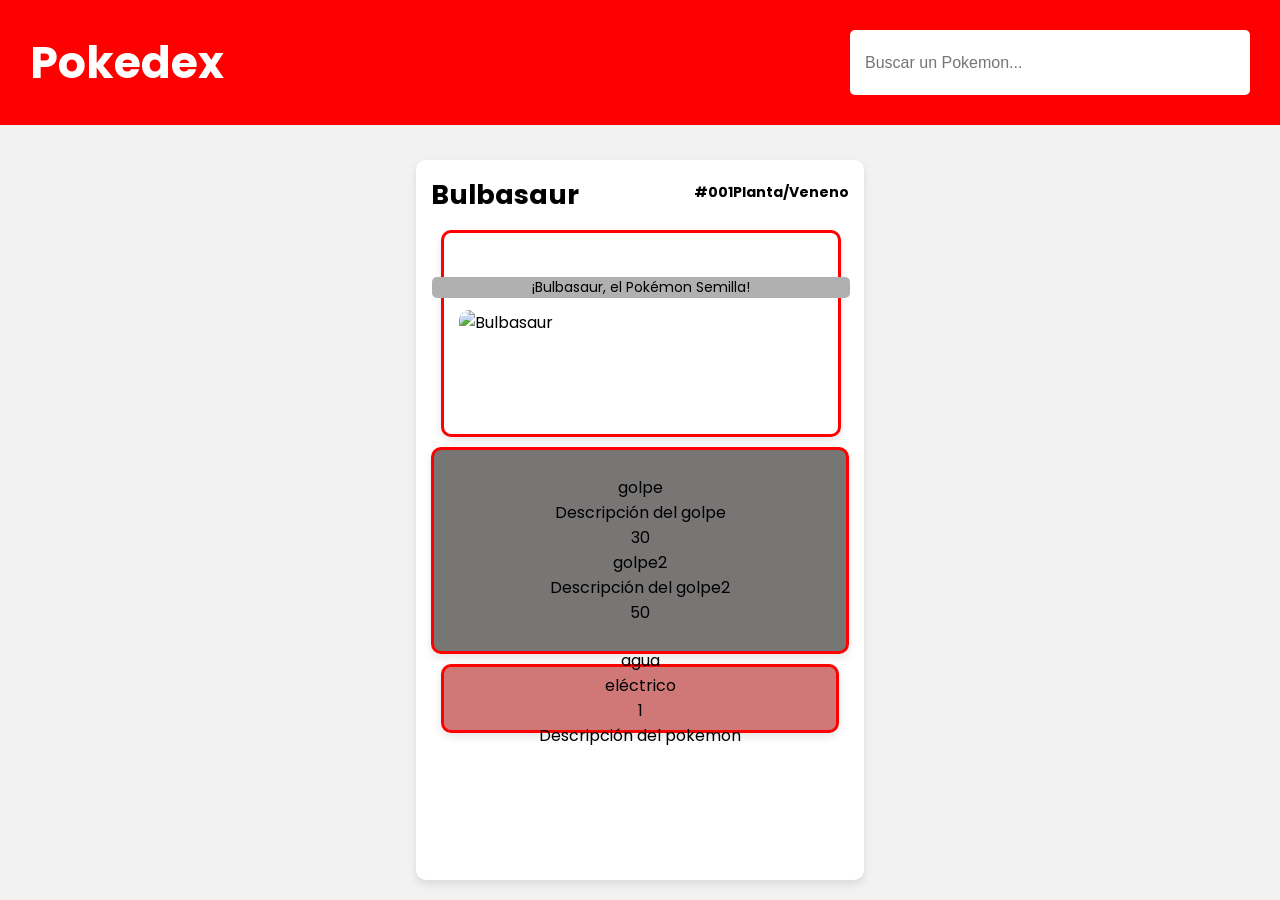
==== WEB_POKEDEX/index.html @ ad0c5d03 "sevienencositas" ====
<!DOCTYPE html>
<html>
    <head>
        <meta charset="utf-8">
        <meta http-equiv="X-UA-Compatible" content="IE=edge">
        <title>Pokedex</title>
        <meta name="viewport" content="width=device-width, initial-scale=1">
        <link rel="stylesheet" href="style.css">
    </head>
    <body>
        <header>
            <h1>Pokedex</h1>
            <input type="text" id="search" placeholder="Buscar un Pokemon...">
        </header>
        <main>
            <div class="card">
                <div class="card-header">
                    <div class="card-name">
                        <h2 id="name">Bulbasaur</h2>
                    </div>
                    <div class="card-info">
                        <p id="id">#001</p>
                        <p id="type">Planta/Veneno</p>
                    </div>
                </div>
                <div class="card-image-container">
                    <img id="image" src="https://raw.githubusercontent.com/PokeAPI/sprites/master/sprites/pokemon/1.png" alt="Bulbasaur">
                    <div class="card-phrase">
                        <p id="phrase">¡Bulbasaur, el Pokémon Semilla!</p>
                    </div>
                </div>
                <div class="card-stats">
                    <p id="hability1">golpe</p>
                    <p id="description1">Descripción del golpe</p>
                    <p id="value">30</p>
                    <p id="hability2">golpe2</p>
                    <p id="description2">Descripción del golpe2</p>
                    <p id="value2">50</p>
                </div>
                <div class="card-footer">
                    <p id="weakness">agua</p>
                    <p id="resistance">eléctrico</p>
                    <p id="retreat">1</p>
                    <p id="description-pokemon">Descripción del pokemon</p>
                </div>
            </div>
        </main>
        
        <script src="code.js" async defer></script>
    </body>
</html>
---- WEB_POKEDEX/style.css ----
@import url('https://fonts.googleapis.com/css2?family=Poppins:wght@400;700&display=swap');
*{
    box-sizing: border-box;
    margin: 0;
}

body{
    background-color: #f2f2f2;
    font-family: 'Poppins', Arial, Helvetica, sans-serif;
}

header{
    background-color: #ff0000;
    color: #fff;
    padding: 30px;
    text-align: center;
    display: flex;
    justify-content: space-between;
    font-size: 22px;
}

header input{
    padding: 15px;
    width: 25rem;
    border: none;
    border-radius: 5px;
    font-size: 16px;
}

main{
    display: flex;
    flex-wrap: wrap;
    justify-content: center;
    padding: 20px;
    width: 100%;
    height: 80vh;
}

.card{
    background-color: #fff;
    border-radius: 10px;
    display: flex;
    flex-direction: column;
    box-shadow: 0 4px 8px rgba(0, 0, 0, 0.1);
    margin: 15px;
    padding: 15px;
    width: 28rem;
    height: 45rem;
}

.card-header{
    font-size: 18px;
    font-weight: bold;
    margin-bottom: 10px;
    display: flex;
    justify-content: space-between;
    align-items: space-between;
    height: 5%;
}

.card-info{
    display: flex;
    justify-content: space-between;
    align-items: center;
    margin-left: 10px;
    font-size: 14px;
}

.card-image-container{
    background-color: #fff;
    border-radius: 10px;
    border: 3px solid #ff0000;
    display: flex;
    flex-direction: column;
    align-items: center;
    justify-content: center;
    box-shadow: 0 4px 8px rgba(0, 0, 0, 0.1);
    margin: 10px;
    padding: 15px;
    width: 25rem;
    height: 30%;
    z-index: 0;
}

.card-image-container img{
    width: 100%;
    height: auto;
    border-radius: 10px;
}

.card-phrase{
    background-color: #b0b0b0;
    border-radius: 5px;
    width: 115%;
    position: relative;
    top: -3.6rem;
    font-size: 14px;
    text-align: center;
    z-index: 1;
}

.card-stats{
    background-color: #787575;
    border-radius: 10px;
    border: 3px solid #ff0000;
    display: flex;
    flex-direction: column;
    align-items: center;
    justify-content: center;
    box-shadow: 0 4px 8px rgba(0, 0, 0, 0.1);
    padding: 15px;
    height: 30%;
    
}

.card-footer{
    background-color: #d07777;
    border-radius: 10px;
    border: 3px solid #ff0000;
    display: flex;
    flex-direction: column;
    align-items: center;
    justify-content: center;
    box-shadow: 0 4px 8px rgba(0, 0, 0, 0.1);
    margin: 10px;
    padding: 15px;
    height: 10%;
}
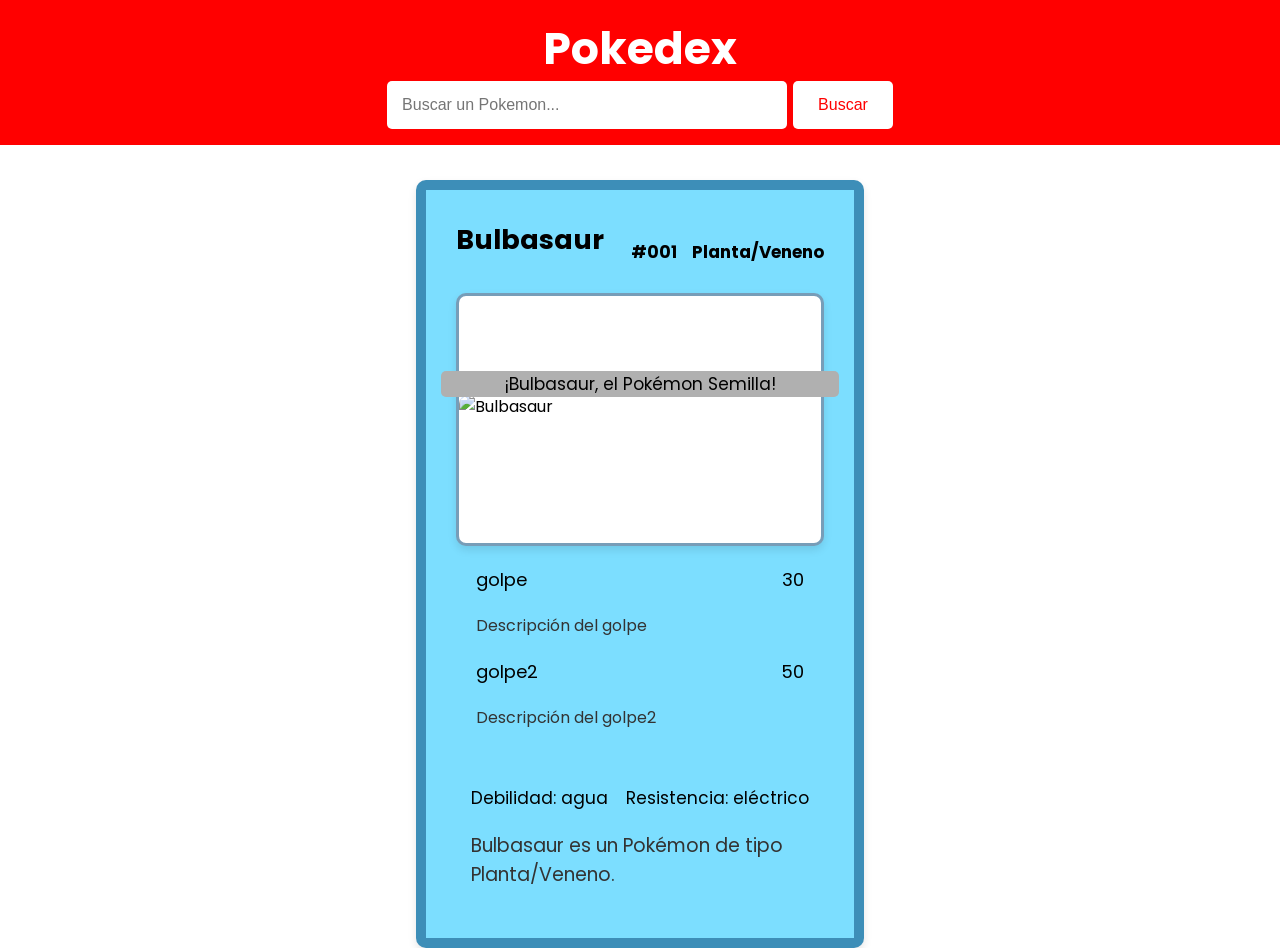
==== commit c6e1521f: "fuap" ====
--- a/WEB_POKEDEX/index.html
+++ b/WEB_POKEDEX/index.html
@@ -11,6 +11,7 @@
         <header>
             <h1>Pokedex</h1>
             <input type="text" id="search" placeholder="Buscar un Pokemon...">
+            <button id="button">Buscar</button>
         </header>
         <main>
             <div class="card">
@@ -30,18 +31,23 @@
                     </div>
                 </div>
                 <div class="card-stats">
-                    <p id="hability1">golpe</p>
-                    <p id="description1">Descripción del golpe</p>
-                    <p id="value">30</p>
-                    <p id="hability2">golpe2</p>
-                    <p id="description2">Descripción del golpe2</p>
-                    <p id="value2">50</p>
+                    <div class="stats">
+                        <p id="hability1">golpe</p>
+                        <p id="value">30</p>
+                    </div>
+                    <p id="description1" class="description">Descripción del golpe</p>
+                    <div class="stats">
+                        <p id="hability2">golpe2</p>
+                        <p id="value2">50</p>
+                    </div>
+                    <p id="description2" class="description">Descripción del golpe2</p>
                 </div>
                 <div class="card-footer">
-                    <p id="weakness">agua</p>
-                    <p id="resistance">eléctrico</p>
-                    <p id="retreat">1</p>
-                    <p id="description-pokemon">Descripción del pokemon</p>
+                    <div class="footer-stats">
+                        <p id="weakness">Debilidad: agua</p>
+                        <p id="resistance">Resistencia: eléctrico</p>
+                    </div>
+                <p id="description-pokemon" class="description">Bulbasaur es un Pokémon de tipo Planta/Veneno.</p>
                 </div>
             </div>
         </main>
--- a/WEB_POKEDEX/style.css
+++ b/WEB_POKEDEX/style.css
@@ -3,21 +3,28 @@
     box-sizing: border-box;
     margin: 0;
 }
-
+::root{
+    --primary-color: #ff0000;
+    --secondary-color: #7cdeff;
+    --first-color: #fff;
+    
+}
 body{
-    background-color: #f2f2f2;
+    background-color:linear-gradient(90deg, #805c00, #ff0000);
     font-family: 'Poppins', Arial, Helvetica, sans-serif;
 }
 
 header{
     background-color: #ff0000;
     color: #fff;
-    padding: 30px;
+    top: 0;
+    left: 0;
+    width: 100%;
+    padding: 1rem 2rem;
     text-align: center;
-    display: flex;
-    justify-content: space-between;
     font-size: 22px;
 }
+
 
 header input{
     padding: 15px;
@@ -27,6 +34,26 @@
     font-size: 16px;
 }
 
+header button{
+    padding: 15px 25px;
+    background-color: #fff;
+    color: #ff0000;
+    border: none;
+    border-radius: 5px;
+    font-size: 16px;
+    cursor: pointer;
+}
+
+header button:hover{
+    background-color: #7cdeff;
+    color: #fff;
+}
+
+header button:active{
+    background-color: #0e51818f;
+    color: #fff;
+}
+
 main{
     display: flex;
     flex-wrap: wrap;
@@ -37,15 +64,16 @@
 }
 
 .card{
-    background-color: #fff;
+    background-color: #7cdeff;
+    border: 10px solid #0e51818f;
     border-radius: 10px;
     display: flex;
     flex-direction: column;
     box-shadow: 0 4px 8px rgba(0, 0, 0, 0.1);
     margin: 15px;
-    padding: 15px;
+    padding: 30px;
     width: 28rem;
-    height: 45rem;
+    height: 48rem;
 }
 
 .card-header{
@@ -55,7 +83,7 @@
     display: flex;
     justify-content: space-between;
     align-items: space-between;
-    height: 5%;
+    height: 10%;
 }
 
 .card-info{
@@ -63,22 +91,25 @@
     justify-content: space-between;
     align-items: center;
     margin-left: 10px;
-    font-size: 14px;
+    font-size: 17px;
+}
+
+#id{
+    margin-right: 15px;
 }
 
 .card-image-container{
     background-color: #fff;
     border-radius: 10px;
-    border: 3px solid #ff0000;
+    border: 3px solid #0e51818f;
     display: flex;
     flex-direction: column;
     align-items: center;
     justify-content: center;
     box-shadow: 0 4px 8px rgba(0, 0, 0, 0.1);
-    margin: 10px;
-    padding: 15px;
-    width: 25rem;
-    height: 30%;
+   
+    width: 100%;
+    height: 40%;
     z-index: 0;
 }
 
@@ -91,38 +122,103 @@
 .card-phrase{
     background-color: #b0b0b0;
     border-radius: 5px;
-    width: 115%;
+    width: 110%;
     position: relative;
-    top: -3.6rem;
-    font-size: 14px;
+    top: -3rem;
+    font-size: 17px;
     text-align: center;
     z-index: 1;
 }
 
 .card-stats{
-    background-color: #787575;
-    border-radius: 10px;
-    border: 3px solid #ff0000;
+    border-radius: 10px;
     display: flex;
     flex-direction: column;
-    align-items: center;
     justify-content: center;
-    box-shadow: 0 4px 8px rgba(0, 0, 0, 0.1);
+    font-size: 18px;
+    padding: 20px;
+    height: 35%;
+    
+}
+.stats{
+    display: flex;
+    justify-content: space-between;
+    width: 100%;
+    margin-bottom: 20px;
+}
+
+.description{
+    font-size: 16px;
+    color: #333;
+    margin-bottom: 20px;
+}
+.footer-stats{
+    display: flex;
+    justify-content: space-between;
+    width: 100%;
+}
+.card-footer{
+    border-radius: 10px;
+    display: block;
+    justify-content: right;
     padding: 15px;
-    height: 30%;
-    
-}
-
-.card-footer{
-    background-color: #d07777;
-    border-radius: 10px;
-    border: 3px solid #ff0000;
-    display: flex;
-    flex-direction: column;
-    align-items: center;
-    justify-content: center;
-    box-shadow: 0 4px 8px rgba(0, 0, 0, 0.1);
-    margin: 10px;
-    padding: 15px;
-    height: 10%;
-}+    height: 20%;
+    font-size: 17px;
+}
+#description-pokemon{
+    margin-top: 20px;
+    align-self: right;
+    font-size: 19px;
+}
+@media (max-width: 768px) {
+    header{
+        flex-direction: column;
+        align-items: center;
+        height: 8.5rem;
+        display: flex;
+        font-size: 14px;
+    }
+
+    header input{
+        width: 100%;
+        margin-top: 15px;
+        height: 30px;
+    }
+    .card{
+        width: 95%;
+        height: 70vh;
+    }
+
+    .card-header{
+        font-size: 10px;
+    }
+    
+    .card-image-container{
+        width: 90%;
+        height: 30%;
+        
+    }
+
+    .card-phrase{
+        width: 130%;
+        font-size: 12px;
+    }
+    
+
+    .card-stats{
+        margin-top: -10px;
+        font-size: 12px;
+        padding: 20px;
+        padding-top: 40px;
+        height: 40%;
+    }
+
+    .card-footer{
+        font-size: 9px;
+        height: 20%;
+    }
+
+    .footer-stats{
+        font-size: 11px;
+    }
+}
